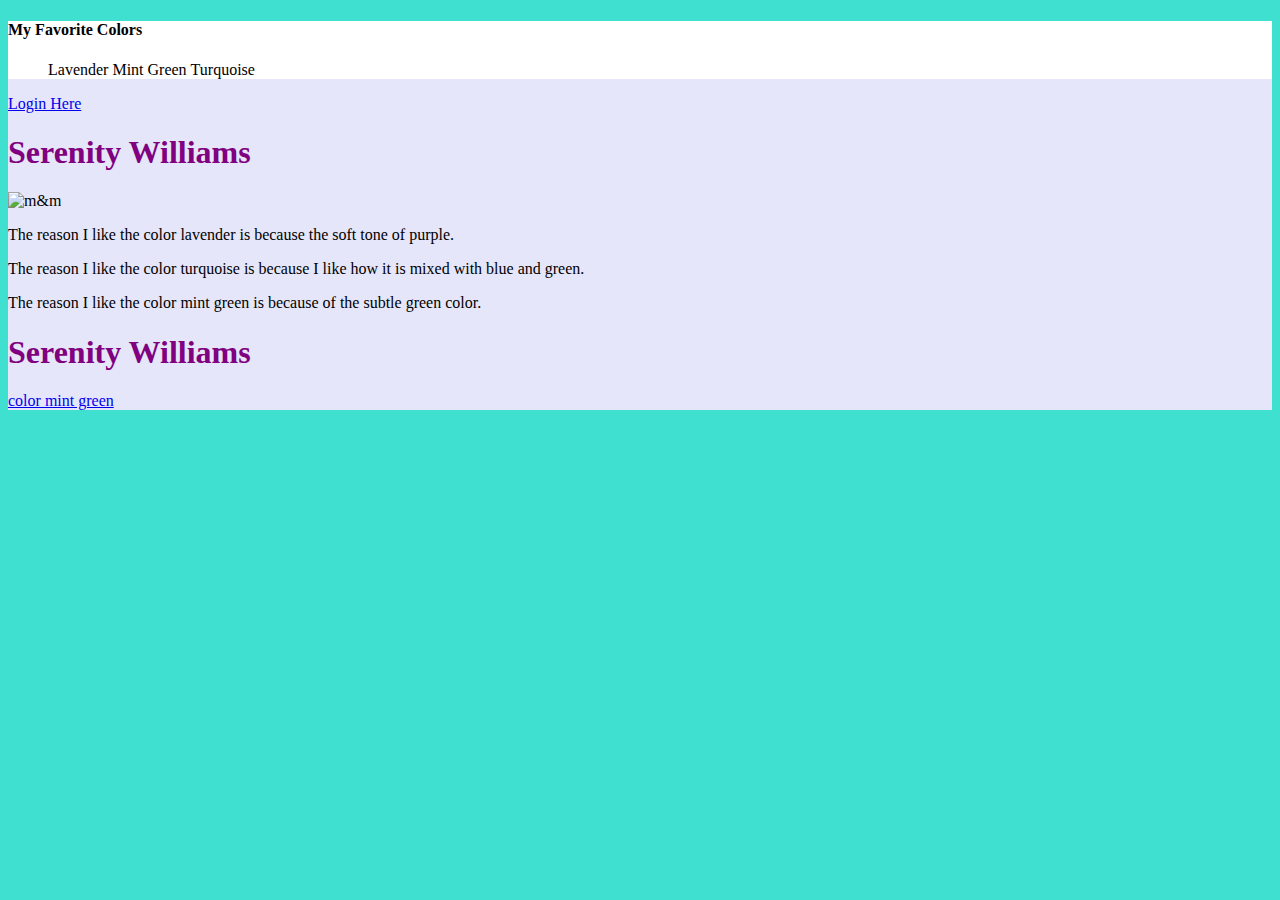
==== index.html @ 4aa35260 "link" ====
<!DOCTYPE html>
<html>

<head>
<title>Serenity Williams</title>
<link href="styles.css" rel="stylesheet" type="text/css"/>
</head>



<body>
<div class="container">

  <div class="navbar">
  <h4>My Favorite Colors</h4>
  <ul>
  <li>Lavender</li>
  <li>Mint Green</li>
  <li>Turquoise</li>
</ul>
</div>
<div class="login"Login Here</div>
  <a class="active" href="#login">Login Here</a>
  <div class="main">
</body>
<h1>Serenity Williams</h1>
<img src="https://upload.wikimedia.org/wikipedia/commons/e/e5/Plain-M%26Ms-Pile.jpg" alt="m&m"style="width:500px;height:400px;"/>
<p>The reason I like the color lavender is because the soft tone of purple.</p>
<p>The reason I like the color turquoise is because I like how it is mixed with blue and green.</p>
<p>The reason I like the color mint green is because of the subtle green color.
  <h1>Serenity Williams</h1></p>
<a href="https://goo.gl/images/sedkXX">color mint green</a>
</div>

</html>
---- styles.css ----
h1 {
  color:purple;
}
.container {background-color: lavender;
}
body {background-color: Turquoise;
}
.navbar {
  background-image: url("https://goo.gl/images/QX6TwK");
  background-color: white;

}

.navbar li {
  display: inline;
}


.login a:hover {
  cursor: pointer;
  margin-right: 30px;
  padding: 8px 10px;
  border: 5px
  position: relative;
  float: inline;
}
.login a:active {
top: 5px;
}
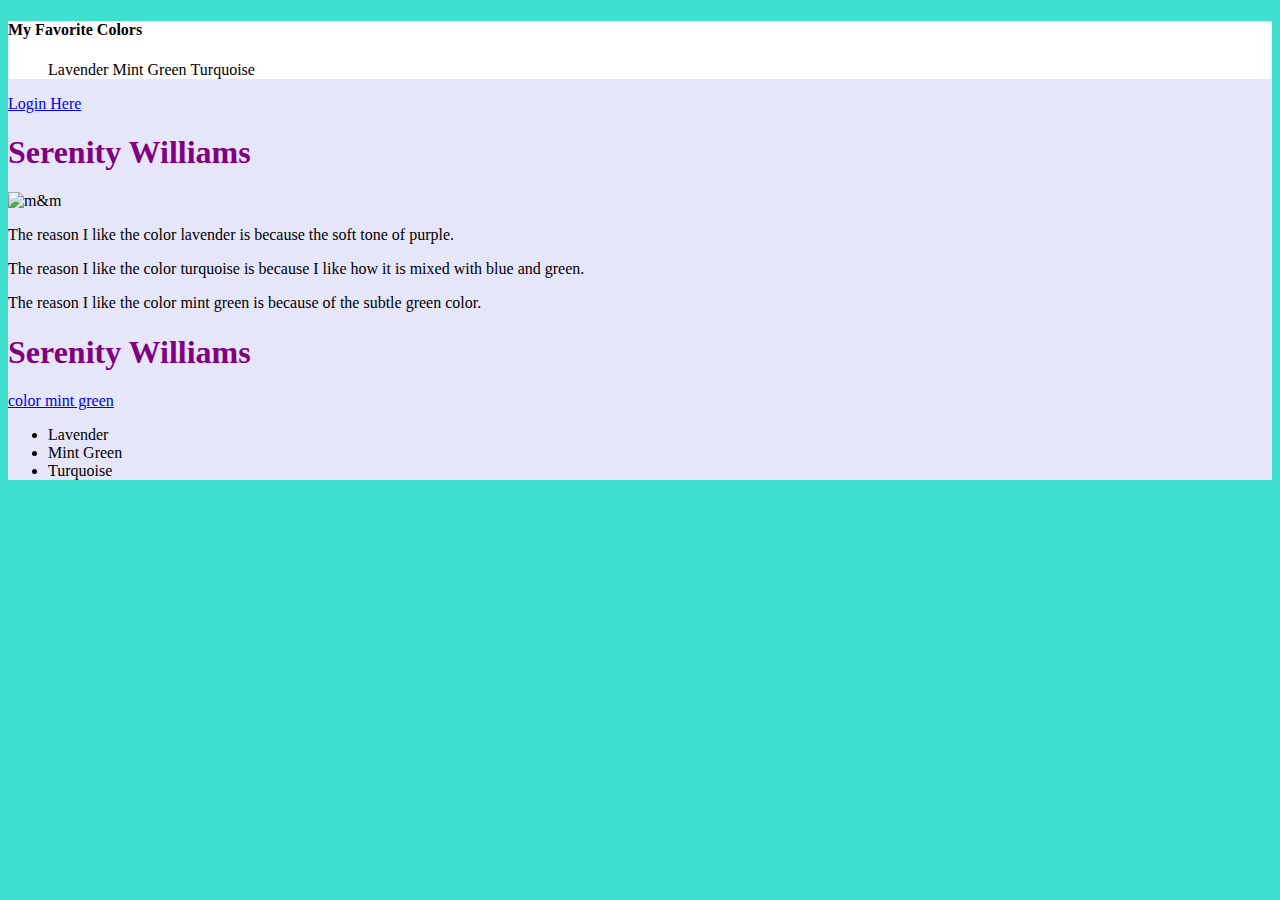
==== commit eab26dfa: "added list" ====
--- a/index.html
+++ b/index.html
@@ -4,6 +4,9 @@
 <head>
 <title>Serenity Williams</title>
 <link href="styles.css" rel="stylesheet" type="text/css"/>
+<link href="lavender.html" rel="stylesheet" type="text/html"/>
+<link href="turquoise.html" rel="stylesheet" type="text/html"/>
+<link href="mint green.html" rel="stylesheet" type="text/html"/>
 </head>
 
 
@@ -32,4 +35,11 @@
 <a href="https://goo.gl/images/sedkXX">color mint green</a>
 </div>
 
+<footer>
+  <ul>
+  <li>Lavender</li>
+  <li>Mint Green</li>
+  <li>Turquoise</li>
+</ul>
+</footer>
 </html>
--- a/styles.css
+++ b/styles.css
@@ -20,9 +20,9 @@
   cursor: pointer;
   margin-right: 30px;
   padding: 8px 10px;
-  border: 5px
+  border: 5px;
   position: relative;
-  float: inline;
+  float: right;
 }
 .login a:active {
 top: 5px;
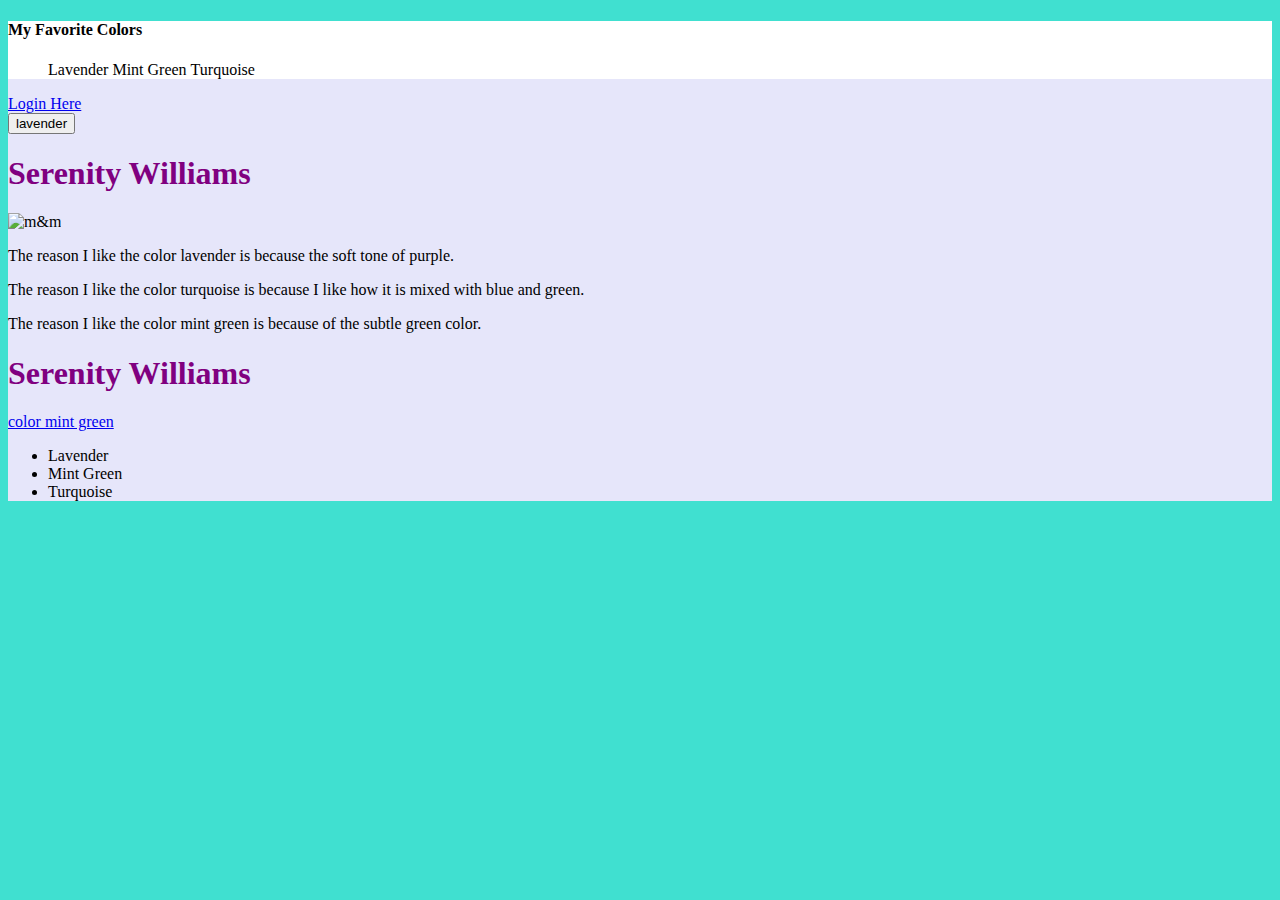
==== commit 0f6fad85: "button" ====
--- a/index.html
+++ b/index.html
@@ -25,6 +25,7 @@
 <div class="login"Login Here</div>
   <a class="active" href="#login">Login Here</a>
   <div class="main">
+  <button type"lavender.html">lavender</button>
 </body>
 <h1>Serenity Williams</h1>
 <img src="https://upload.wikimedia.org/wikipedia/commons/e/e5/Plain-M%26Ms-Pile.jpg" alt="m&m"style="width:500px;height:400px;"/>
--- a/styles.css
+++ b/styles.css
@@ -3,7 +3,9 @@
 }
 .container {background-color: lavender;
 }
-body {background-color: Turquoise;
+body {
+  background-color: Turquoise;
+  background-image: url("https://binged.it/2D3YZDU");
 }
 .navbar {
   background-image: url("https://goo.gl/images/QX6TwK");
@@ -27,3 +29,7 @@
 .login a:active {
 top: 5px;
 }
+
+
+
+.
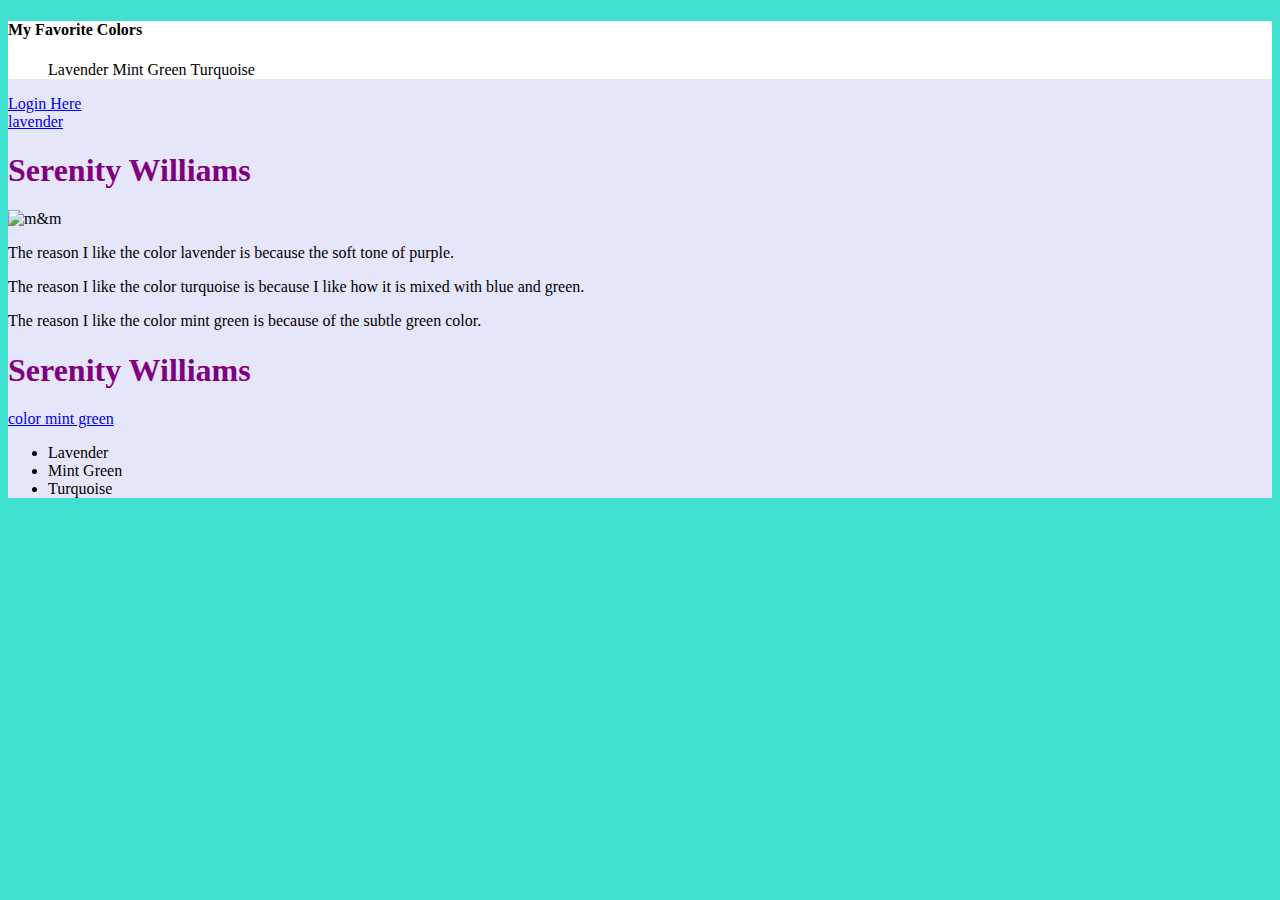
==== commit 1ee71ea0: "lavender button" ====
--- a/index.html
+++ b/index.html
@@ -25,7 +25,9 @@
 <div class="login"Login Here</div>
   <a class="active" href="#login">Login Here</a>
   <div class="main">
-  <button type"lavender.html">lavender</button>
+    <div class="lavender.html"Lavender</div>
+      <a class="active" href="#lavender">lavender</a>
+
 </body>
 <h1>Serenity Williams</h1>
 <img src="https://upload.wikimedia.org/wikipedia/commons/e/e5/Plain-M%26Ms-Pile.jpg" alt="m&m"style="width:500px;height:400px;"/>
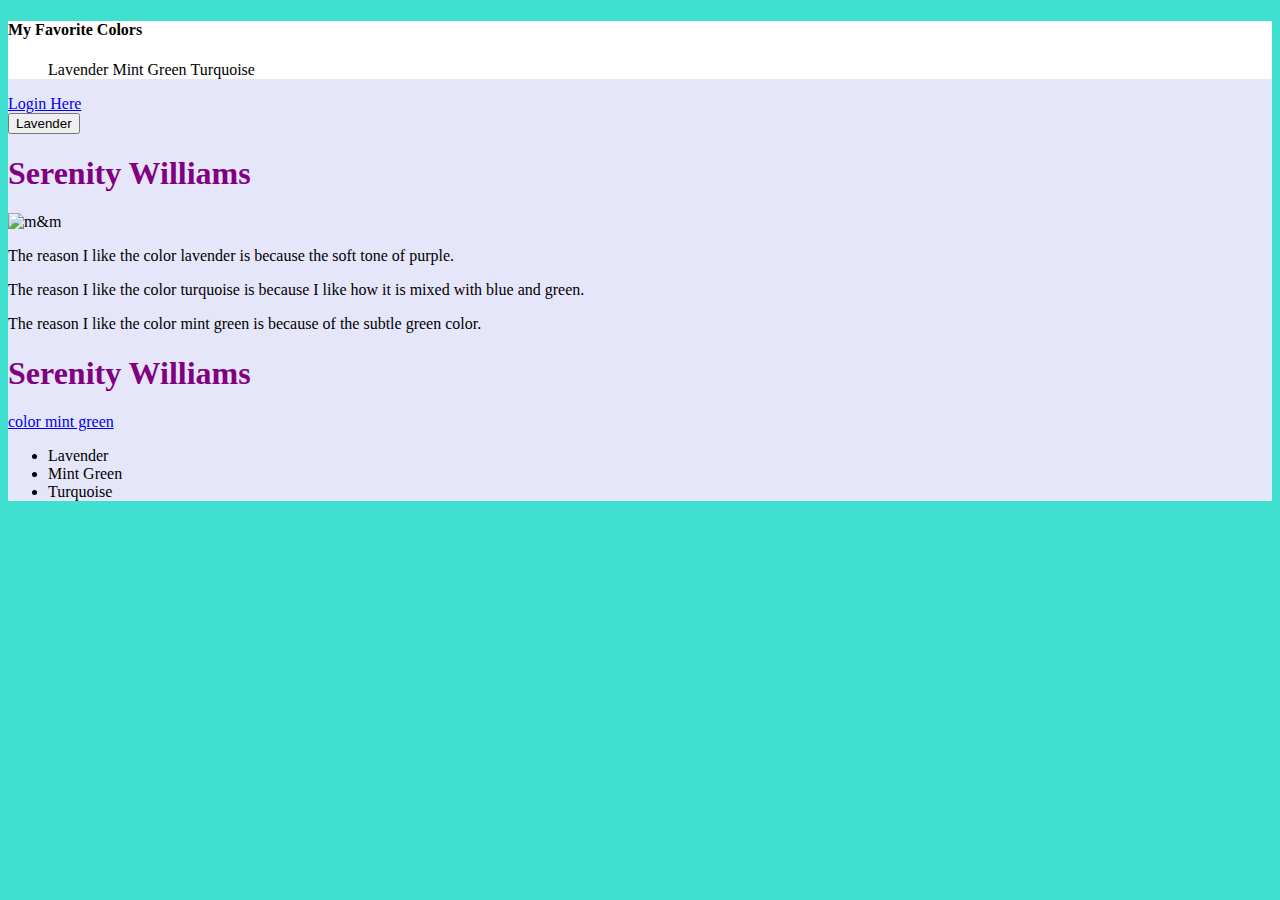
==== commit 4185846a: "button lavender" ====
--- a/index.html
+++ b/index.html
@@ -25,8 +25,8 @@
 <div class="login"Login Here</div>
   <a class="active" href="#login">Login Here</a>
   <div class="main">
-    <div class="lavender.html"Lavender</div>
-      <a class="active" href="#lavender">lavender</a>
+    <div class="lavender"Lavender</div>
+      <a href="lavender.html"><button>Lavender</button></a>
 
 </body>
 <h1>Serenity Williams</h1>
--- a/styles.css
+++ b/styles.css
@@ -5,7 +5,6 @@
 }
 body {
   background-color: Turquoise;
-  background-image: url("https://binged.it/2D3YZDU");
 }
 .navbar {
   background-image: url("https://goo.gl/images/QX6TwK");
@@ -24,7 +23,6 @@
   padding: 8px 10px;
   border: 5px;
   position: relative;
-  float: right;
 }
 .login a:active {
 top: 5px;
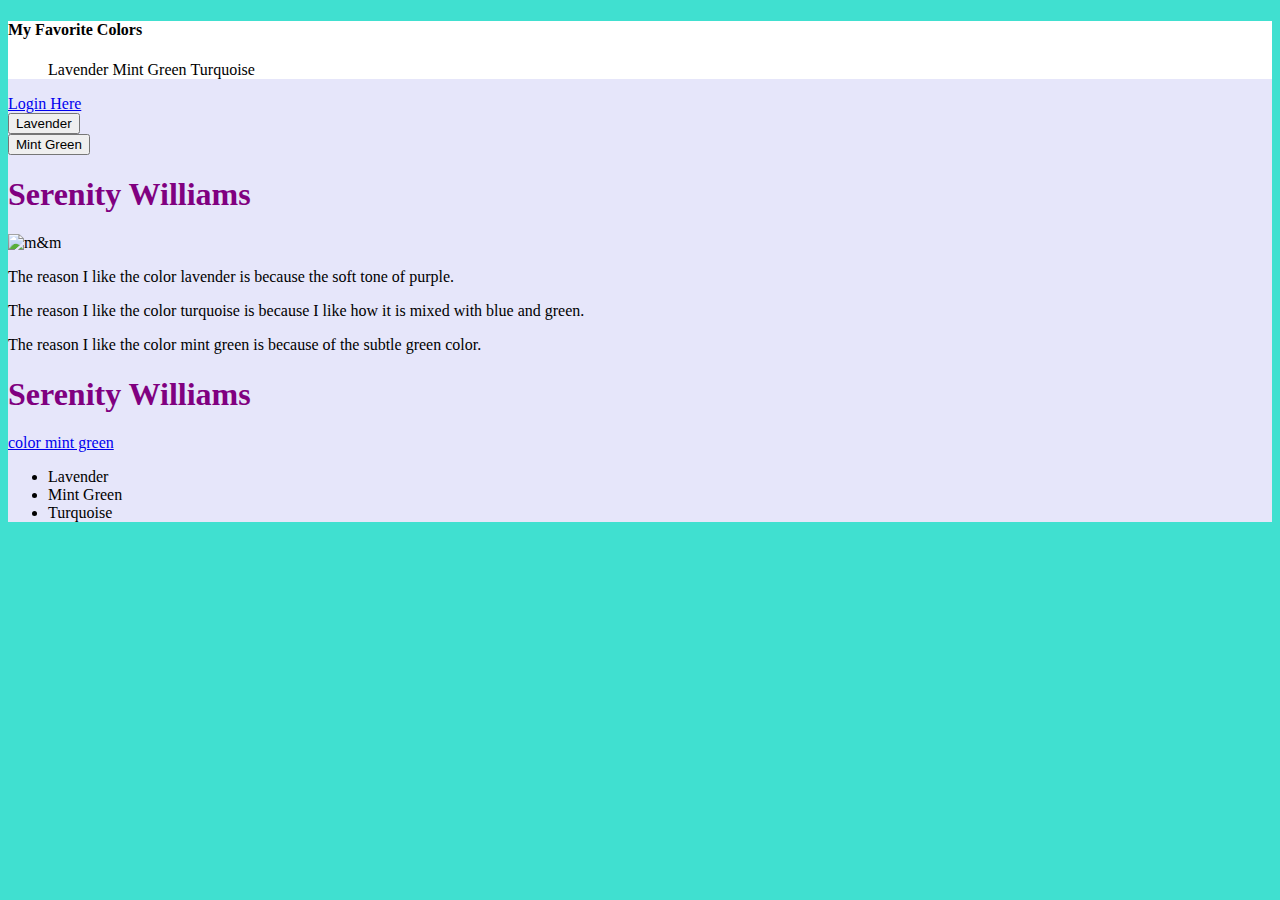
==== commit 1f2248ca: "mint green button" ====
--- a/index.html
+++ b/index.html
@@ -27,6 +27,8 @@
   <div class="main">
     <div class="lavender"Lavender</div>
       <a href="lavender.html"><button>Lavender</button></a>
+      <div class="mint green"Mint Green</div>
+        <a href="mint green.html"><button>Mint Green</button></a>
 
 </body>
 <h1>Serenity Williams</h1>
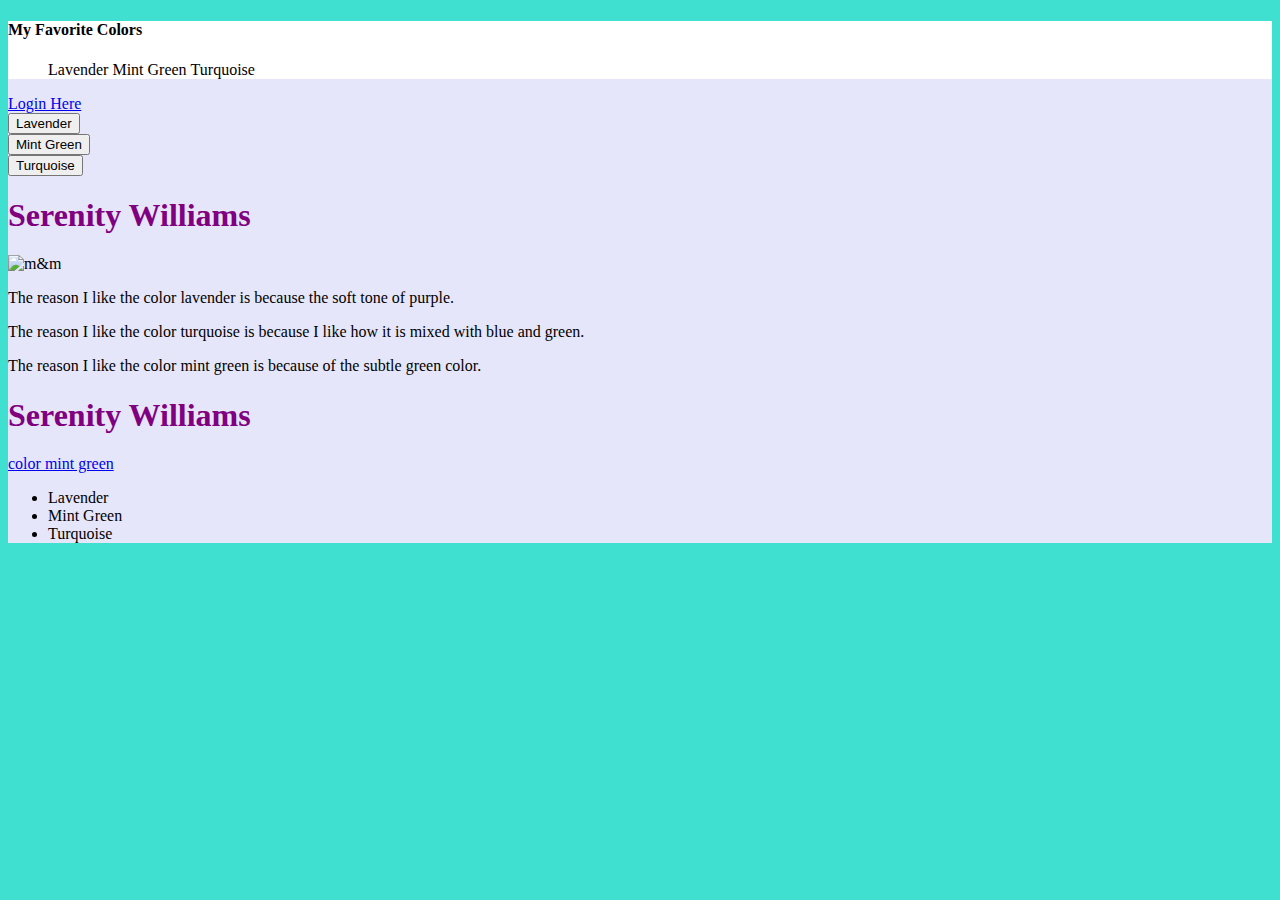
==== commit 19f69042: "button turquoise" ====
--- a/index.html
+++ b/index.html
@@ -29,6 +29,8 @@
       <a href="lavender.html"><button>Lavender</button></a>
       <div class="mint green"Mint Green</div>
         <a href="mint green.html"><button>Mint Green</button></a>
+        <div class="turquoise"Turquoise</div>
+          <a href="turquoise.html"><button>Turquoise</button></a>
 
 </body>
 <h1>Serenity Williams</h1>
